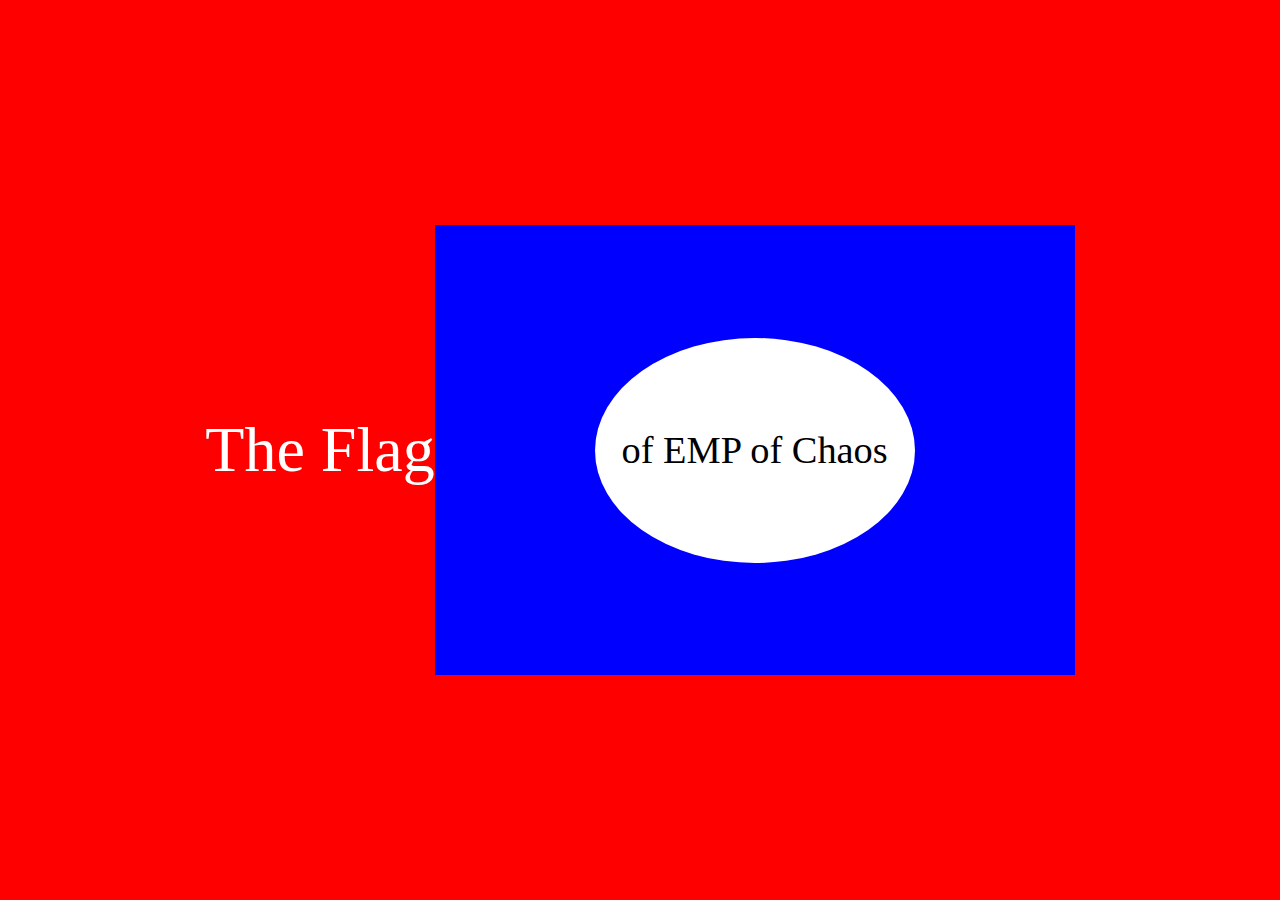
==== 7.3 CSS Flag Project/indexflag2.html @ 7ec8ff59 "Update code formatting and fix minor bugs" ====
<!DOCTYPE html>
<html lang="en">

<head>
  <meta charset="UTF-8">
  <title>CSS Flag Project</title>
  <style>
    body {
      margin: 0;
      padding: 0;
    }
    .flag {
      width: 100%;
      height: 100vh;
      background-color: red;
      display: flex;
      justify-content: center;
      align-items: center;
    }
    .flag > div {
      width: 50%;
      height: 50%;
      background-color: blue;
      display: flex;
      justify-content: center;
      align-items: center;
    }
    .flag > div > div {
      width: 50%;
      height: 50%;
      background-color: white;
      border-radius: 50%;
      display: flex;
      justify-content: center;
      align-items: center;
    }
    p {
      font-size: 5vw;
      color: white;
      text-align: center;
      padding: 0;
      margin: 0;
    }
    .flag > div > div > p {
      font-size: 3vw;
      color: black;
    }
  </style>
  
</head>

<!-- 
  IMPORTANT! Do not change any HTML
Don't add any classes/ids/elements 
Use what you know about combining selectors 
and CSS specificity instead.
Hint 1: The flag is 900px by 600px and the circle is 200px by 200px.
Hint 2: You can use CSS inspection to get the colors from
https://appbrewery.github.io/flag-of-laos/
-->

<body>
  <div class="flag">
    <p>The Flag</p>
    <div>
      <div>
        <p>of EMP of Chaos</p>
      </div>
    </div>
  </div>
</body>

</html>
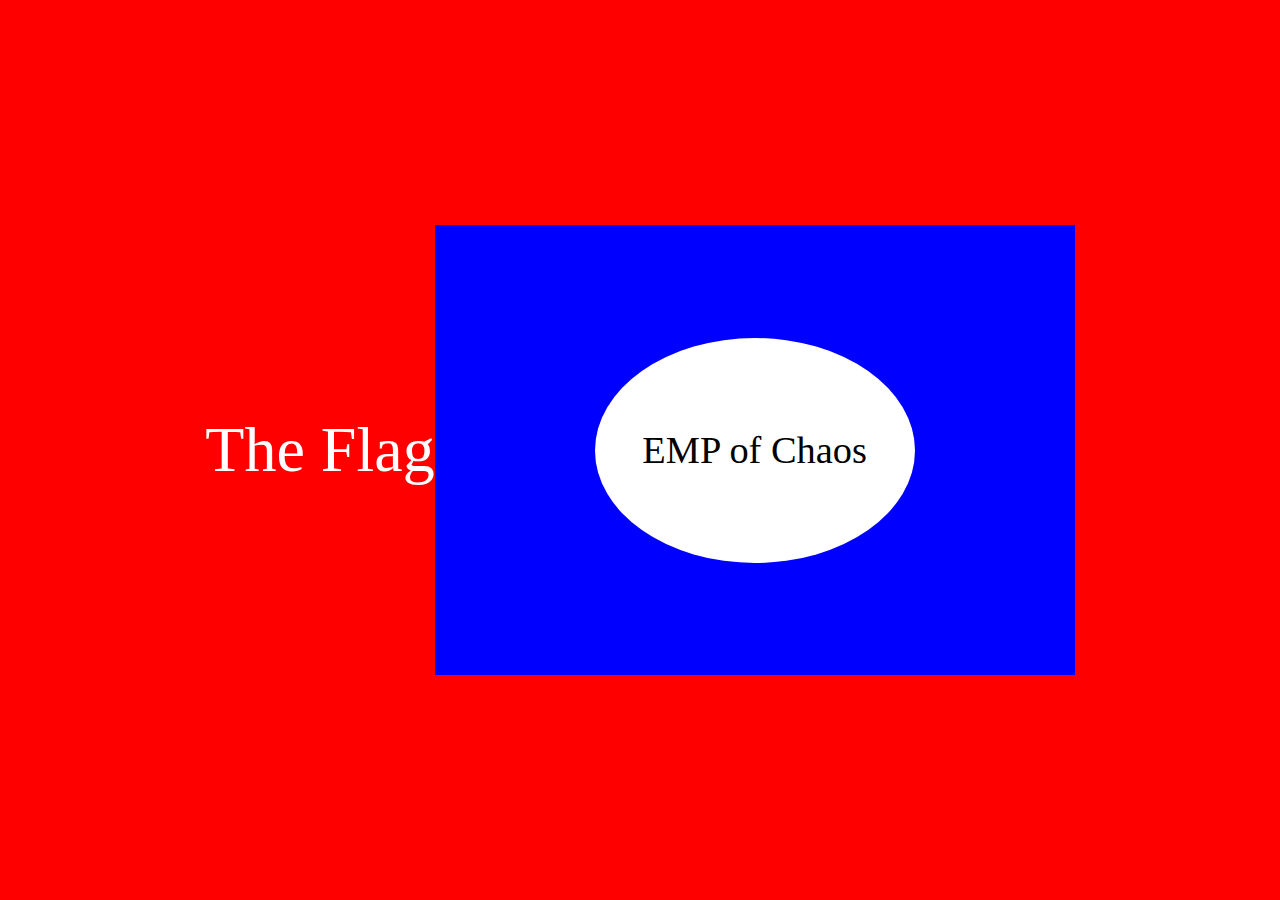
==== commit a8a3319a: "Update flag description" ====
--- a/7.3 CSS Flag Project/indexflag2.html
+++ b/7.3 CSS Flag Project/indexflag2.html
@@ -64,7 +64,7 @@
     <p>The Flag</p>
     <div>
       <div>
-        <p>of EMP of Chaos</p>
+        <p>EMP of Chaos</p>
       </div>
     </div>
   </div>
